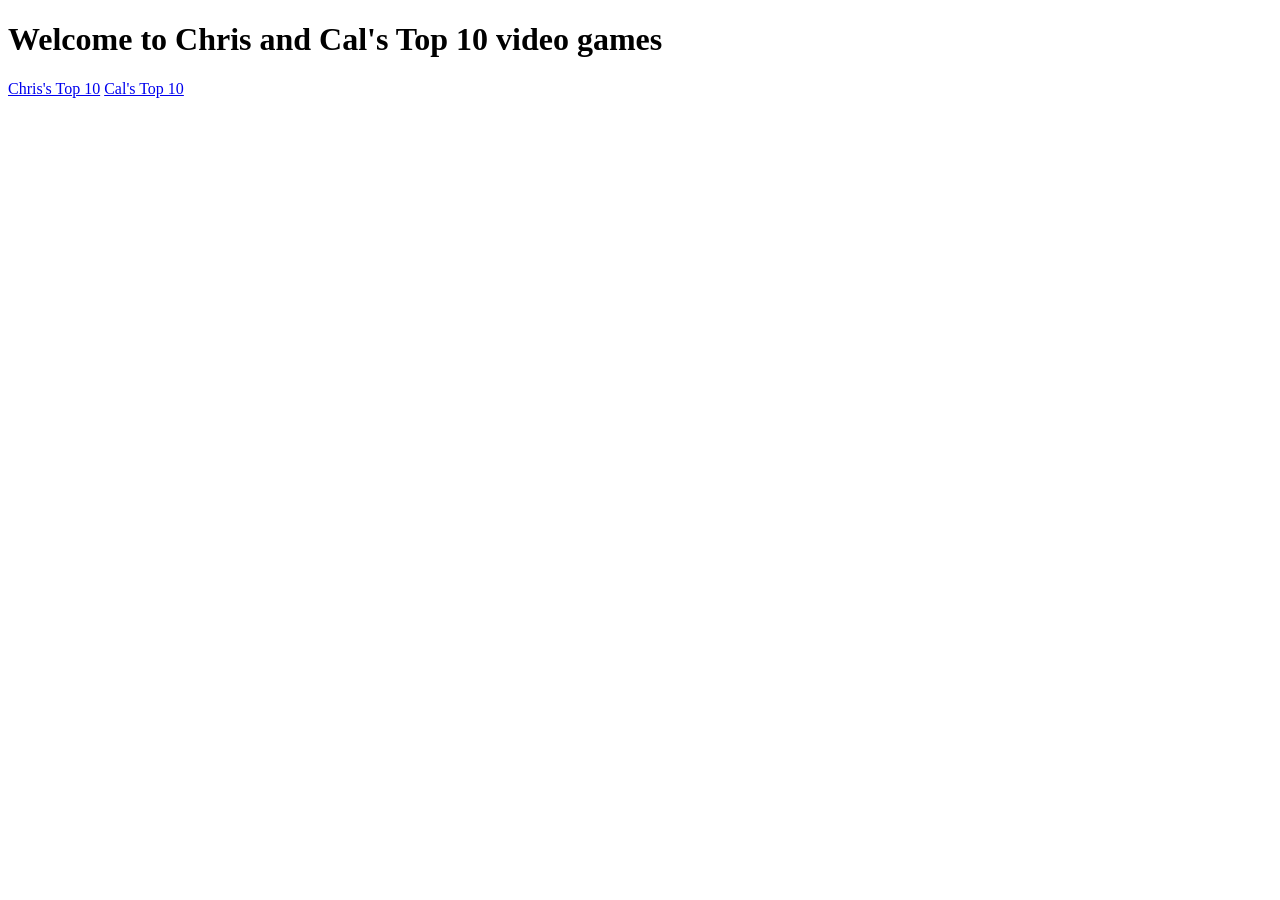
==== index.html @ db8cb328 "Innitial commit of main branch" ====
<!DOCTYPE html>
<html lang="en">
<head>
    <meta charset="UTF-8">
    <meta name="viewport" content="width=device-width, initial-scale=1.0">
    <title>Top10</title>
</head>
<body>
    <header>
        <h1>Welcome to Chris and Cal's Top 10 video games</h1>
        <nav>
            <a href="pages/chris.html">Chris's Top 10</a>
            <a href="pages/cal.html">Cal's Top 10</a>
        </nav>
    </header>
</body>
</html>
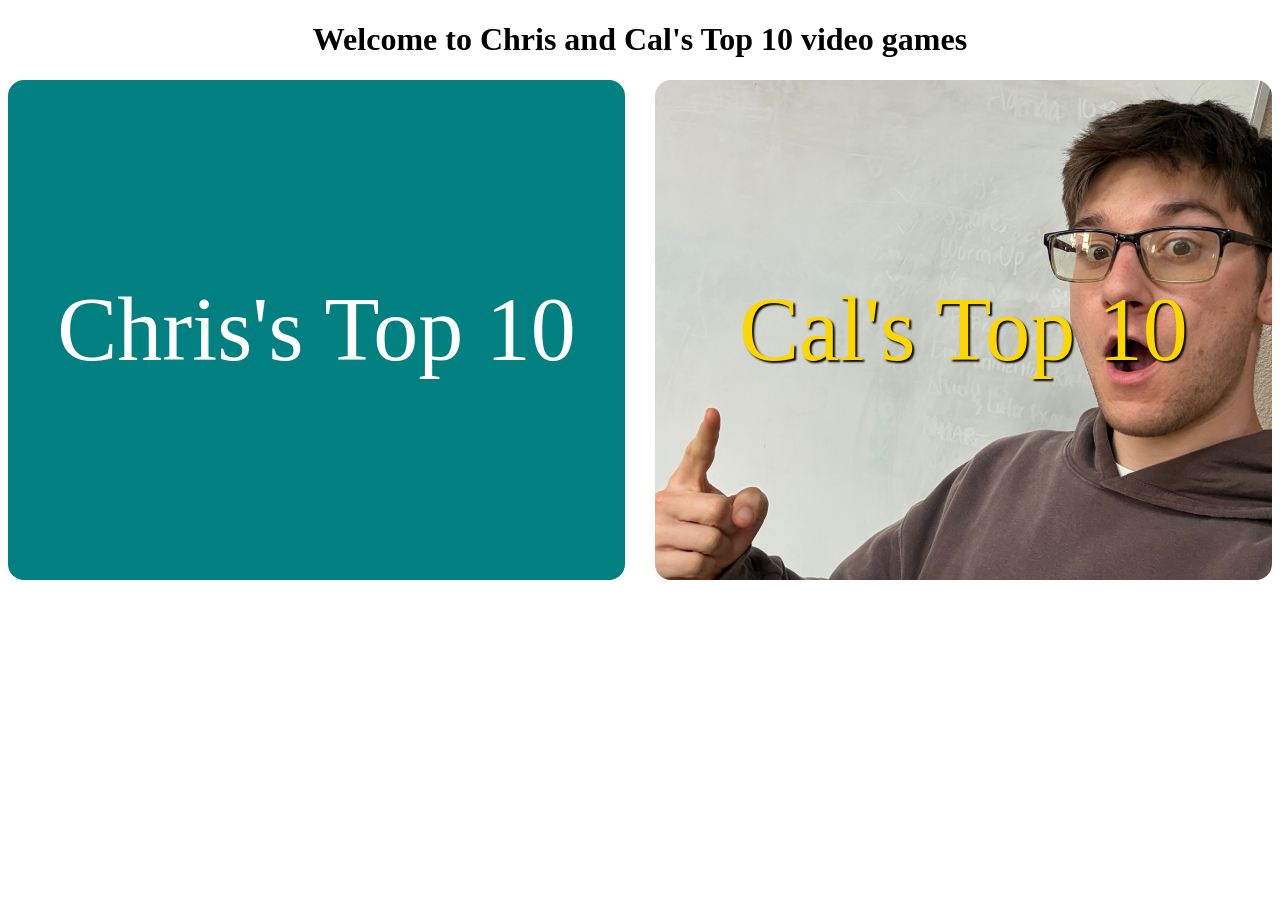
==== commit a4e6f5bb: "made the homepage pretty" ====
--- a/index.html
+++ b/index.html
@@ -4,14 +4,23 @@
     <meta charset="UTF-8">
     <meta name="viewport" content="width=device-width, initial-scale=1.0">
     <title>Top10</title>
+    <link rel="stylesheet" href="homePage.css">
 </head>
 <body>
     <header>
         <h1>Welcome to Chris and Cal's Top 10 video games</h1>
+       
         <nav>
-            <a href="pages/chris.html">Chris's Top 10</a>
-            <a href="pages/cal.html">Cal's Top 10</a>
+            <div id="navigation">
+           <div class="navi"> <a href="pages/chris.html" class="navLink">Chris's Top 10</a></div>
+            <div class="navi bigcal"> <a href="pages/cal.html" class="navLink calLink">Cal's Top 10</a></div>
+            <!-- <div class="navi"> <a href="index.html" class="navLink">Home</a></div> -->
+        </div>
         </nav>
+        
+        
+        
     </header>
+    
 </body>
 </html>
--- a/homePage.css
+++ b/homePage.css
@@ -0,0 +1,45 @@
+
+#navigation {
+    
+    display: grid;
+    grid-template-columns: repeat(2, 1fr);
+    grid-auto-rows: 500px; 
+    gap: 30px;
+   
+}
+.navi{
+    background-color: teal;
+    color: white;
+    padding: 24px;
+    border-radius: 16px;
+    font-size: 90px;
+}
+.navLink {
+  display: flex; 
+    text-decoration: none;
+    color: white;
+    justify-content: center;
+    align-items: center; 
+    height: 100%;
+   
+  
+    
+    flex-wrap: wrap;
+    
+    
+}
+.bigcal{
+    background-image: url("assets/callenPoint.png"); 
+    background-size: cover;
+    background-position: center;
+   
+}
+header{
+
+    text-align: center; 
+
+}
+.calLink{
+    color: gold; 
+    text-shadow: 2px 2px 2px black;
+}
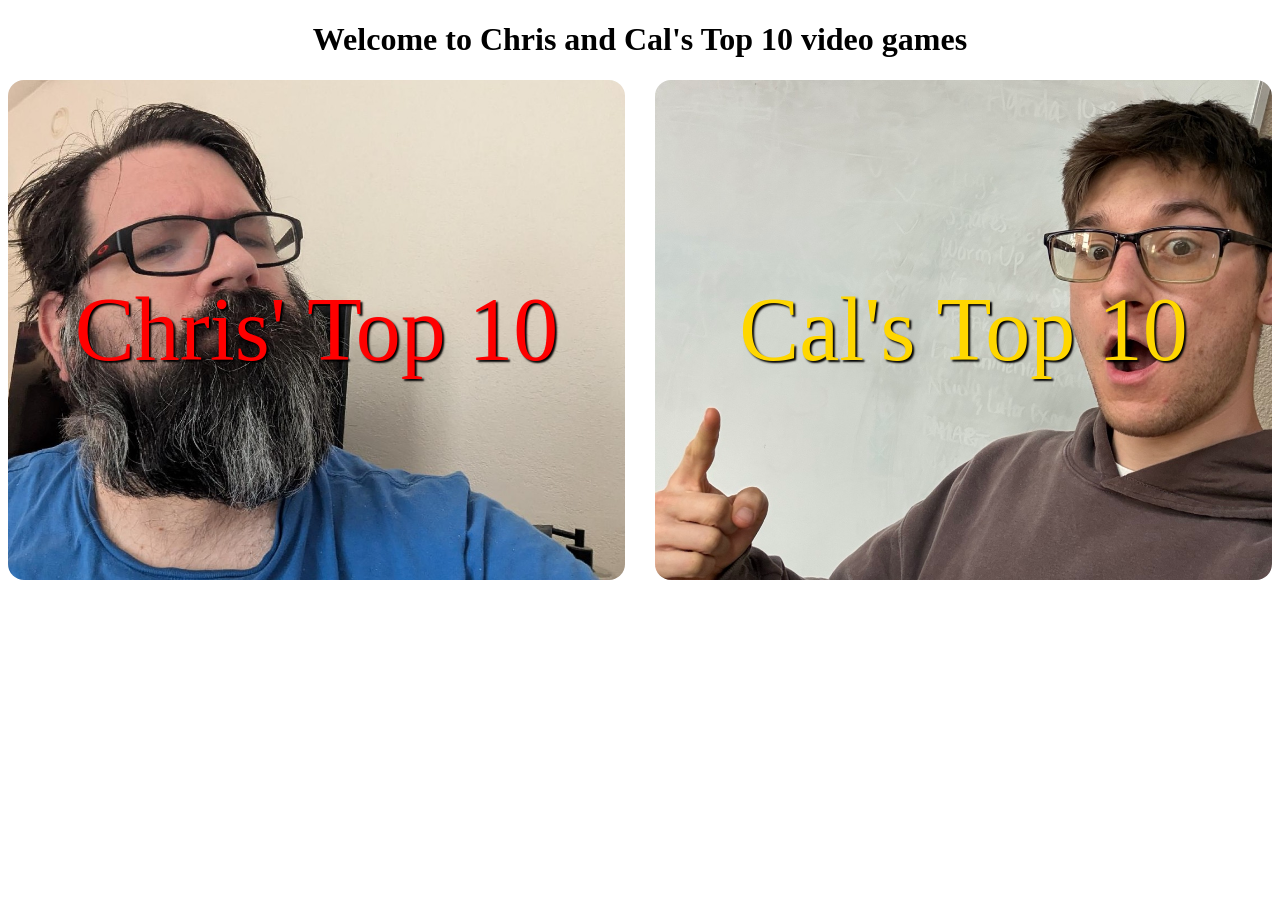
==== commit f1057f7c: "final pull" ====
--- a/index.html
+++ b/index.html
@@ -12,7 +12,7 @@
        
         <nav>
             <div id="navigation">
-           <div class="navi"> <a href="pages/chris.html" class="navLink">Chris's Top 10</a></div>
+           <div class="navi bigchris"> <a href="pages/chris.html" class="navLink chrisLink">Chris' Top 10</a></div>
             <div class="navi bigcal"> <a href="pages/cal.html" class="navLink calLink">Cal's Top 10</a></div>
             <!-- <div class="navi"> <a href="index.html" class="navLink">Home</a></div> -->
         </div>
--- a/homePage.css
+++ b/homePage.css
@@ -34,6 +34,13 @@
     background-position: center;
    
 }
+.bigchris{
+    background-image: url("ChrisAssets/chris.jpg"); 
+    background-size: cover;
+    background-position: center;
+   
+}
+
 header{
 
     text-align: center; 
@@ -42,4 +49,9 @@
 .calLink{
     color: gold; 
     text-shadow: 2px 2px 2px black;
+}
+
+.chrisLink{
+    color: red;
+    text-shadow: 2px 2px 2px black;
 }
